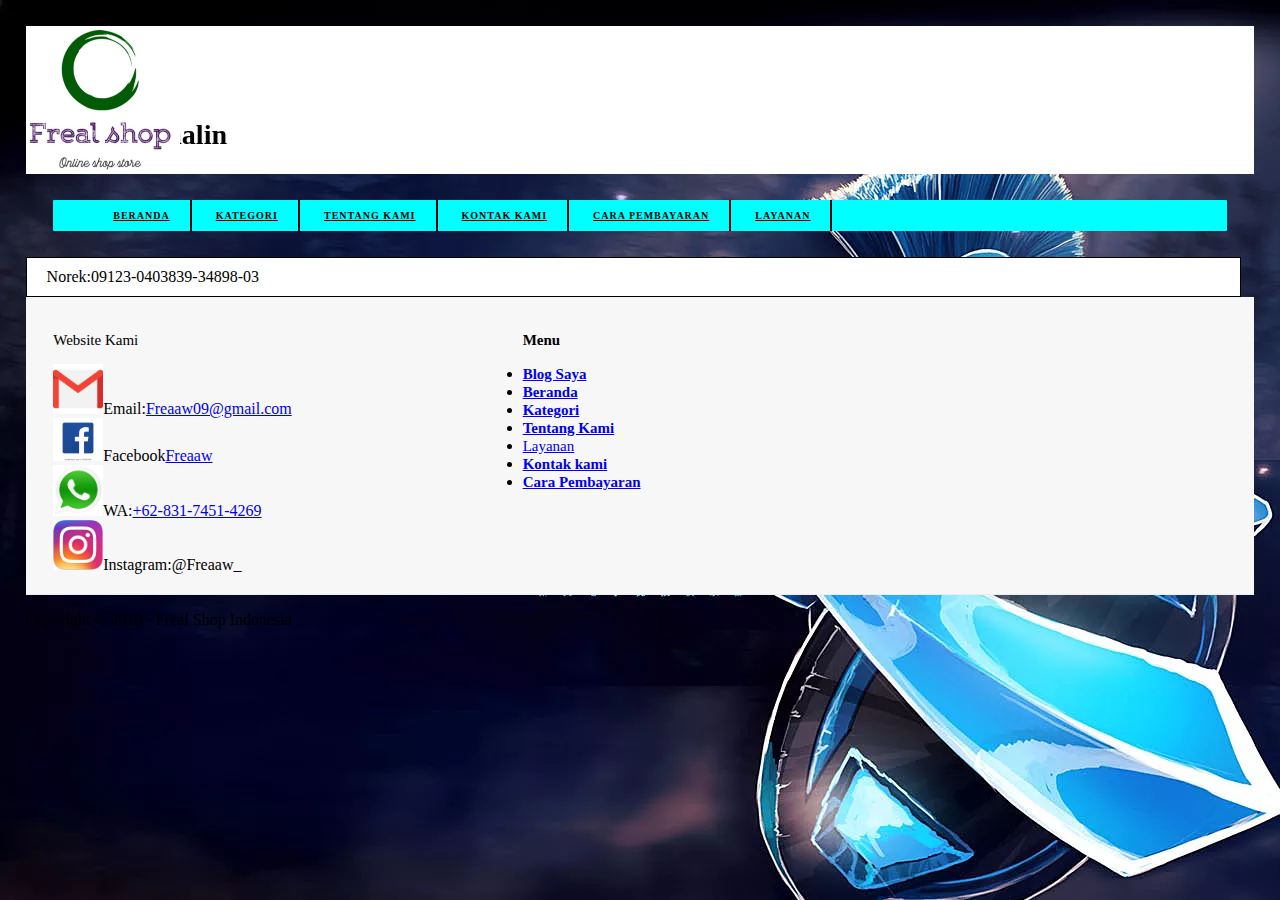
==== carapembayaran.html @ 1d5caaa3 "Add files via upload" ====
<!DOCTYPE html>
<html lang="en">
<head>
    <meta charset="UTF-8">
    <meta name="viewport" content="width=device-width, initial-scale=1.0">
    <meta http-equiv="X-UA-Compatible" content="ie=edge">
    <!-- Start Title -->
    <title>Freal Shop</title>
    <meta Name=description content="Belanja Seru dan murah">
    <!-- End Title -->
    <!-- Start Description -->
    <meta Name="Description" Content="halaman ini tempat mencari barang murah dan berkualitas">
    <!-- End Description -->
    <!--Start Icon-->
    <link rel="icon" href="gambar/frea.ico">
    <!--end Icon-->
    <link rel="stylesheet" href="style/style.css">
</head>
<body background="gambar/newbe.webp">
    <script>
        var pesen="Coding sendiri Jangan Pengen Instan!!!Kalo F12 Boleh";
        ///////////////////////////////////
        function clickIE4(){if (event.button==2){alert(pesen);return false;}}
        function clickNS4(e){if (document.layers||document.getElementById&&!document.all){if (e.which==2||e.which==3){alert(pesen);return false;}}}
        if (document.layers){document.captureEvents(Event.MOUSEDOWN);document.onmousedown=clickNS4;}
        else if (document.all&&!document.getElementById){document.onmousedown=clickIE4;}
        document.oncontextmenu=new Function("alert(pesen);return false")
    </script>
    <div class="bg-white">
    <!--Start Logo-->
    <div class="logo">
     <img src="gambar/DDS.jpg" alt="Logo" width="150">
     <marquee direction="right" width="80%"><h1>Lakaad Matataaag Normalin Normalin</marquee></h1>
    </div>
    </div>
     <!--End Logo-->
    <!--Start menu primer-->
            <div class="container menu-primer">
    <ul>
        <li><a href="index.html" title=""><b>Beranda</b></a></li>
        <li><a href="kategori.html" title=""><b>Kategori</b></a></li>
        <li><a href="tentangkmi.html" title=""><b>Tentang Kami</b></a></li>
        <li><a href="kontakkami.html" title=""><b>Kontak kami</b></a></li>
        <li><a href="carapembayaran.html" title=""><b>Cara Pembayaran</b></a></li>
        <li><a href="layanan.html" title=""><b>Layanan</li></a></b>
    </ul>
            </div>
            <div class="container box-isi">
                Norek:09123-0403839-34898-03
            </div>
             <!--start menu sekunder-->
    <div class="Container-full menu-sekunder">
        <div class="container">
            <!--Start Website kami-->
            <div class="menu-sekunder-one">
                <p>Website Kami</p>
                <img src="[data-uri]" width="50">Email:<a href="mailto:Freaaw09@gmail.com" title="Freaaw09@gmail.com">Freaaw09@gmail.com</a><br>
                <img src="gambar/facebooklogo.jpg" alt="Logo" width="50">Facebook<a href="https://www.facebook.com/aldic.ryuzaki" title="">Freaaw</a><br>
                <img src="gambar/whatsapp.jpg" width="50">WA:<a href="tel:+6283174514269" title="">+62-831-7451-4269</a><br>
                <img src="gambar/instagram.jpg" alt="Logo" width="50">Instagram:<a hrep="https://www.instagram.com/freaaw_/?hl=en" title="">@Freaaw_</a>
            </div>
            <!--End Website kami-->
            <!--start menu-->
            <div class="menu-sekunder-two">
                <p><b>Menu</b>
                <ul>
                        <li><a href="http://aldilucifer17.blogspot.com/"><b>Blog Saya</b></a></li>
                        <li><a href="index.html" title=""><b>Beranda</b></a></li>
                        <li><a href="kategori.html" title=""><b>Kategori</b></a></li>
                        <li><a href="tentangkmi.html" title=""><b>Tentang Kami</b></a></li>
                        <li><a href="layanan.html" title="">Layanan</a></li>
                        <li><a href="kontakkami.html" title=""><b>Kontak kami</b></a></li>
                        <li><a href="carapembayaran.html" title=""><b>Cara Pembayaran</b></a></li>
                </p>
                </ul>

            </div>
        </div>
    </div>
    <!-- End menu sekunder-->
        <!--Start copyright-->
        <p>Copyright &copy; 2019 - Freal Shop Indonesia</p>
        <!--End copyright-->
</body>
</html>
---- style/style.css ----
/* start body */
body{
    /* Properti */
    background-color :darkgrey;
    color:black;
    line-height: 1,5em;
    margin: 2%;
    padding: 0%;
    font-family: Georgia, 'Times New Roman', Times, serif;
}
    /* end properti*/
    /* end body */
    /* Start Debug*/
    .bg-darkgreen{
        background-color: darkgreen

    }
    .bg-red {
        background-color: red;
    }
    
    .bg-blueviolet {
        background-color: blueviolet;
    }
    .bg-white {
        background-color: white;
    }
    .bg-darkblue{
        background-color: darkblue;
    }
    /* End Debug*/

    /* start Container */
    .container {
        margin: 10px auto;
        overflow: auto;
        width: 95.5%;
    }
    .container-full{
        margin: 10px auto;
        overflow: auto;
        width: 100;
    }
        /* end container */
    /* Logo */
    .logo {
        text-align: left;
    }
    /* start menu primer */
    .menu-primer ul {
        background-color: aqua;
        border-radius : 1px;
    }
        .menu-primer li {

            border-right: 2px solid black;
            display: inline-block
       }
        .menu-primer a {
            color:black;
            letter-spacing: 1px;
            font-size : 10px;
            display: inline-block;
            padding : 10px 20px;
            text-transform: uppercase;

        }
        .menu-primer a:hover {
            background-color: aqua;
            color: black;
            text-decoration: none;

        }

        .menu-primer .active{
            background-color:#ff00ff;
            color:black;
            text-decoration: none;
        }

        /* start heading */
            h1, h2, h3, h4, h5, h6,{
                font-weight: 350;
                letter-spacing: 1px;
            }
            h1{
                font-size: 28px;
            }
             h2{
                font-size: 24px;
            }
            h3{
                font-size: 18px;
            }
            h4{
                font-size: 16px;
            }
            h5{
                font-size: 14px;
            }
             h6{
                font-size: 13px;
            }
        /* end heading */
        /* start jumbotron */
    .jumbotron{
        background-color: grey;
        border:1px solid darkblue;
        border-radius: 2px;
        padding:10px 0;
    }
    .jumbotron h1 {
        font-size: 50px;
        padding:0 3px;
    }
    .jumbotron h2{
        font-size: 40px;
        padding:3px;


    }
       /*End jumbotron*/
       /*Start main*/
    .main-home-one{
        float:  left;
        width: 49.5%;
    }
    .main-home-two{
        float: right;
        width: 49.5%;
    }
    .main-home-one .box-isi
    .main-home-two .box-isi{
        height: 140px;
    }
    /*end main*/
    /*start box*/
    .box-heading{
        background-color:#FFC0CB;
        border:1px solid black;
        border-radius: 3px 3px 0 0;
        margin: 0;
        padding:10px 20px;
        text-transform: uppercase;
    }
    .box-heading h4{
        font-size: 30px;
        margin: 0;
    }
    .box-isi{
        background-color:white;
        border: 1px solid black;
        border-top:1;
        padding: 10px 20px;
        margin: 0;

    }
    /*Start menu sekunder*/
    .menu-sekunder{
        background-color: rgb(247, 247, 247);
        border-bottom: 1px solid #eaecef;
        border-top: #FFC0CB;
        overflow: auto;
        padding: 10px 0;
    }
    .menu-sekunder h4{
        font-size: 14px;
        margin: 0 auto;
        text-transform: uppercase;
    }
    .menu-sekunder ul{
        padding: 0;
    }
    .menu-sekunder li{
        list-style: disc;
    }
    .menu-sekunder li a,
    .menu-sekunder p{
        font-size: 15px;
    }
    .menu-sekunder-one,
    .menu-sekunder-two,
    .menu-sekunder-three{
        float:left
    }
    .menu-sekunder-one{
        width:40%;
    }
    .menu-sekunder-two,
    .menu-sekunder-three{
        width: 30%;
    }
    .menu-sekunder li img{
        vertical-align: middle;
    }
    @import url(https://fonts.googleapis.com/css?family=Titillium+Web);
figure.snip1309 {
  font-family: 'Titillium Web', Arial, sans-serif;
  position: relative;
  overflow: hidden;
  margin: 10px;
  min-width: 230px;
  max-width: 30%;
  max-height: 220px;
  width: 100%;
  display: inline-block;
  color: #ffffff;
  background-color: #000000;
}
figure.snip1309 * {
  -webkit-box-sizing: border-box;
  box-sizing: border-box;
  -webkit-transition: all 0.9s ease;
  transition: all 0.9s ease;
}
figure.snip1309 img {
  opacity: 1;
  width: 100%;
  -webkit-transform: scale(1.1) translateX(3%);
  transform: scale(1.1) translateX(3%);
}
figure.snip1309:after,
figure.snip1309:before {
  -webkit-transition: all 0.9s 0s ease;
  transition: all 0.9s 0s ease;
  z-index: 1;
  content: '';
  position: absolute;
  width: 0;
  height: 0;
  border-style: solid;
}
figure.snip1309:after {
  top: 25%;
  left: 50%;
  -webkit-transform: translate(-40%);
  transform: translate(-40%);
  border-width: 150px 200px;
  border-color: transparent darkblue #7063e4 aqua;
}
figure.snip1309:before {
  bottom: 0%;
  left: 50%;
  -webkit-transform: translateX(-45%);
  transform: translateX(-45%);
  border-width: 0 180px 140px 180px;
  border-color: transparent transparent transparent;
}
figure.snip1309 figcaption {
  position: absolute;
  top: 0;
  left: 0;
}
figure.snip1309 h2 {
  margin: 0;
  opacity: 0;
  padding: 10px 20px;
  font-weight: 400;
  text-transform: uppercase;
  -webkit-transform: translateX(20%);
  transform: translateX(20%);
}
figure.snip1309 a {
  left: 0;
  right: 0;
  top: 0;
  bottom: 0;
  position: absolute;
  z-index: 2;
}
figure.snip1309:hover img,
figure.snip1309.hover img {
  -webkit-transform: scale(1.1) translateX(-3%);
  transform: scale(1.1) translateX(-3%);
  opacity: 0.4;
}
figure.snip1309:hover:before,
figure.snip1309.hover:before {
  -webkit-transform: translateX(-55%);
  transform: translateX(-55%);
}
figure.snip1309:hover:after,
figure.snip1309.hover:after {
  -webkit-transform: translate(-60%);
  transform: translate(-60%);
}
figure.snip1309:hover figcaption h2,
figure.snip1309.hover figcaption h2 {
  opacity: 1;
  -webkit-transform: translateX(0px);
  transform: translateX(0px);
}
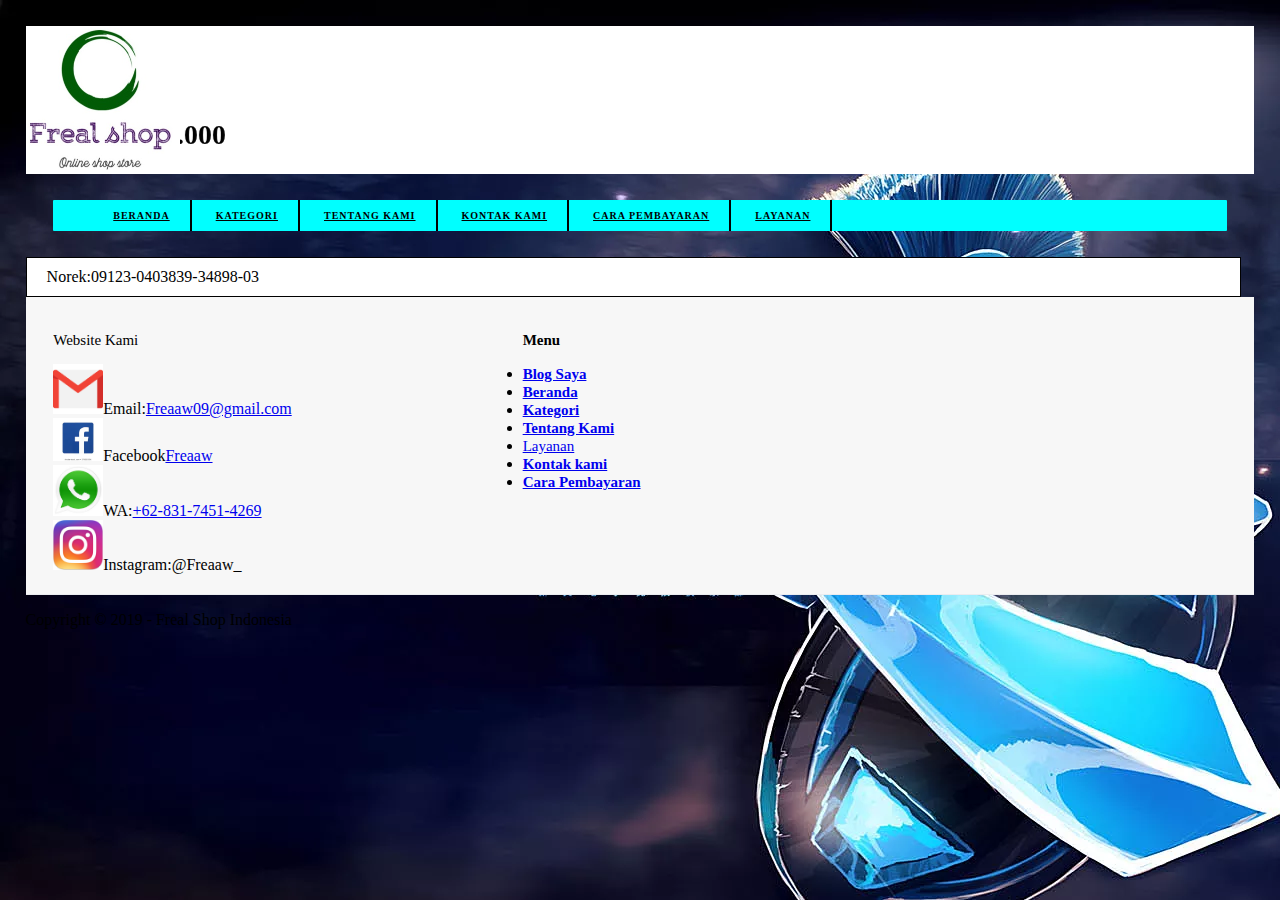
==== commit 730db1f2: "Add files via upload" ====
--- a/carapembayaran.html
+++ b/carapembayaran.html
@@ -27,13 +27,13 @@
         document.oncontextmenu=new Function("alert(pesen);return false")
     </script>
     <div class="bg-white">
-    <!--Start Logo-->
-    <div class="logo">
-     <img src="gambar/DDS.jpg" alt="Logo" width="150">
-     <marquee direction="right" width="80%"><h1>Lakaad Matataaag Normalin Normalin</marquee></h1>
-    </div>
-    </div>
-     <!--End Logo-->
+   <!--Start Logo-->
+   <div class="logo">
+    <img src="gambar/DDS.jpg" alt="Logo" width="150">
+    <marquee direction="right" width="80%"><h1>Diskon 20% Minimal Belanja Rp.100.000</marquee></h1>
+   </div>
+   </div>
+    <!--End Logo-->
     <!--Start menu primer-->
             <div class="container menu-primer">
     <ul>
